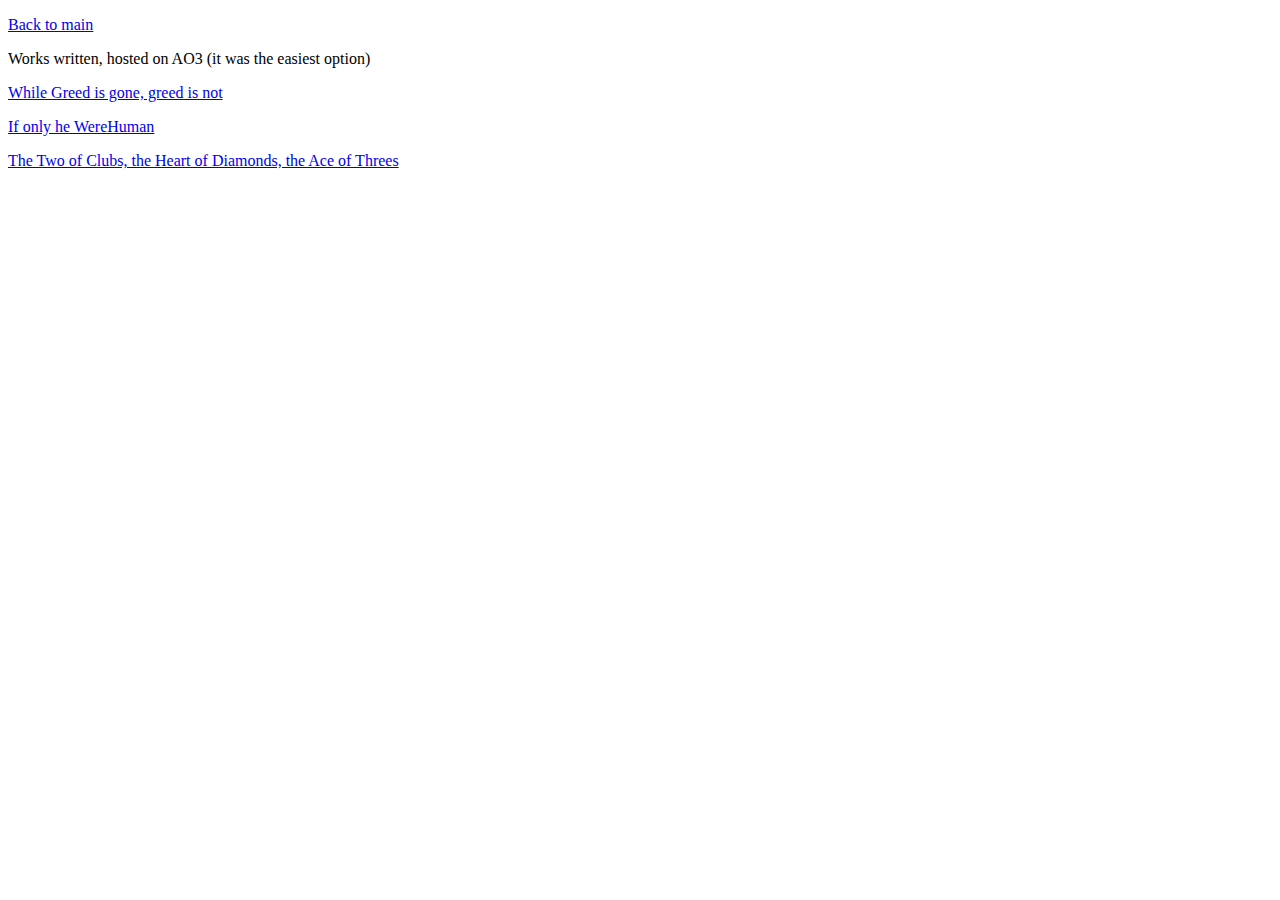
==== prose.html @ 7fb06bd9 "Added prose" ====
<!doctype html>
<html lang="en-US">
  <head>
    <meta charset="utf-8" />
    <meta name="viewport" content="width=device-width" />
    <title>Pascal's Prose</title>
  </head>
  <body>
    <p><a href="index.html"> Back to main</a></p>
    <p>Works written, hosted on AO3 (it was the easiest option)</p>
    <p><a href="https://archiveofourown.org/works/45609616"> While Greed is gone, greed is not</a></p>
    <p><a href="https://archiveofourown.org/works/51308551"> If only he WereHuman</a></p>
    <p><a href="https://archiveofourown.org/works/61317661"> The Two of Clubs, the Heart of Diamonds, the Ace of Threes</a></p>
  </body>
</html>
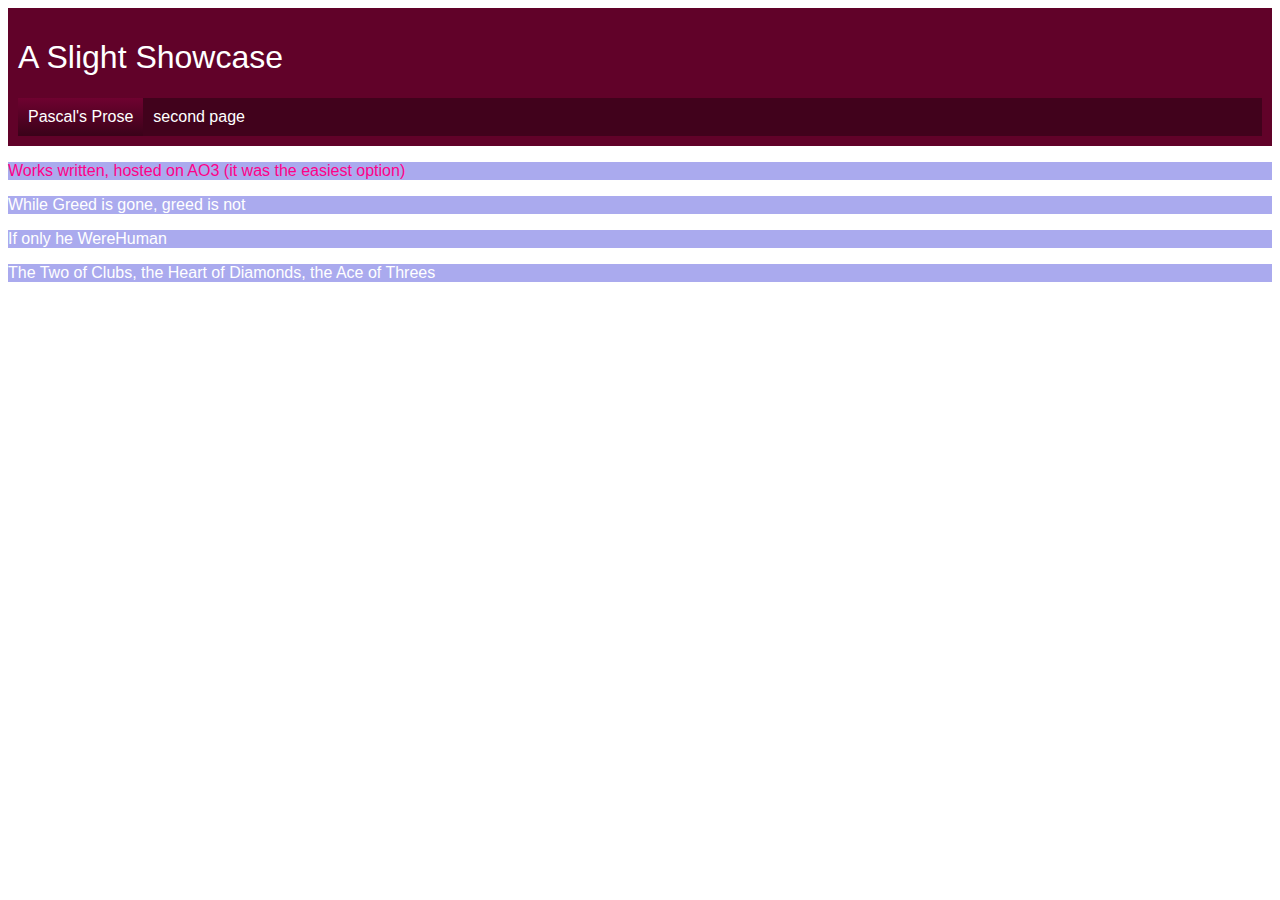
==== commit ef8eb27d: "Pretty pretty styling" ====
--- a/prose.html
+++ b/prose.html
@@ -3,10 +3,17 @@
   <head>
     <meta charset="utf-8" />
     <meta name="viewport" content="width=device-width" />
+    <link rel="stylesheet" href="style.css">
     <title>Pascal's Prose</title>
   </head>
   <body>
-    <p><a href="index.html"> Back to main</a></p>
+    <div class="headWhole">
+      <h1 class="headBig"><a href="index.html">A Slight Showcase</a></h1>
+      <ul class="headerList">
+        <a href="prose.html"><li class="headerItem currentPage">Pascal's Prose </li></a>
+        <a href="second.html"><li class="headerItem">second page</li></a>
+      </ul>
+    </div>
     <p>Works written, hosted on AO3 (it was the easiest option)</p>
     <p><a href="https://archiveofourown.org/works/45609616"> While Greed is gone, greed is not</a></p>
     <p><a href="https://archiveofourown.org/works/51308551"> If only he WereHuman</a></p>
--- a/style.css
+++ b/style.css
@@ -0,0 +1,42 @@
+p {
+    font-family:'Franklin Gothic Medium', 'Arial Narrow', Arial, sans-serif;
+    color:#ff0088;
+    background:#aaaaee
+}
+
+a{
+    color:white;
+    font-weight:1;
+    text-decoration:none;
+}
+
+.headWhole{
+    padding:10px;
+    background-color:#610229;
+    font-family:'Franklin Gothic Medium', 'Arial Narrow', Arial, sans-serif;
+}
+
+.headerList{
+    list-style-type: none;
+    margin: 0;
+    padding: 0;
+    overflow: hidden;
+    background-color: #41021c;
+}
+
+.headerItem{
+    float:left;
+    display:block;
+    padding: 10px;
+    font-family:'Franklin Gothic Medium', 'Arial Narrow', Arial, sans-serif;
+    color:#ffffff;
+}
+
+.headerItem:hover{
+    background:linear-gradient(#6f0230, #3a0219);
+}
+
+.currentPage{
+    background:linear-gradient(#6f0230, #3a0219);
+}
+
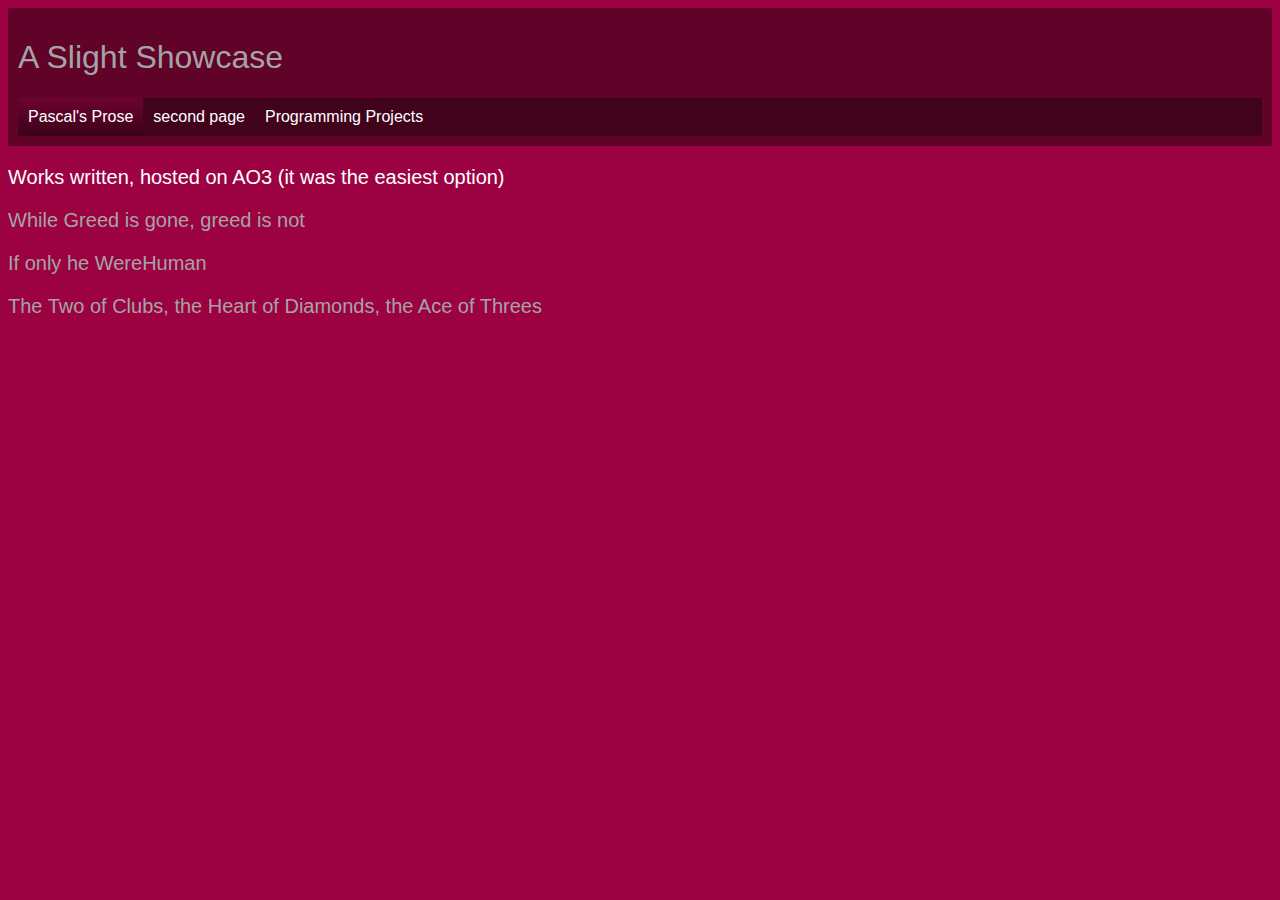
==== commit a913a784: "Cleaned up, added project page" ====
--- a/prose.html
+++ b/prose.html
@@ -6,12 +6,13 @@
     <link rel="stylesheet" href="style.css">
     <title>Pascal's Prose</title>
   </head>
-  <body>
+  <body class="wholePage">
     <div class="headWhole">
       <h1 class="headBig"><a href="index.html">A Slight Showcase</a></h1>
       <ul class="headerList">
         <a href="prose.html"><li class="headerItem currentPage">Pascal's Prose </li></a>
         <a href="second.html"><li class="headerItem">second page</li></a>
+        <a href="programmingProjects.html"><li class="headerItem">Programming Projects</li></a>
       </ul>
     </div>
     <p>Works written, hosted on AO3 (it was the easiest option)</p>
--- a/style.css
+++ b/style.css
@@ -1,13 +1,17 @@
-p {
-    font-family:'Franklin Gothic Medium', 'Arial Narrow', Arial, sans-serif;
-    color:#ff0088;
-    background:#aaaaee
+a{
+    color:rgb(164, 164, 164);
+    font-weight:10;
+    text-decoration:none;
 }
 
-a{
-    color:white;
-    font-weight:1;
-    text-decoration:none;
+p{
+    color:rgb(255, 255, 255);
+    font-family:'Franklin Gothic Medium', 'Arial Narrow', Arial, sans-serif;
+    font-size:20px
+}
+
+.wholePage{
+    background-color:#9c0242;
 }
 
 .headWhole{
